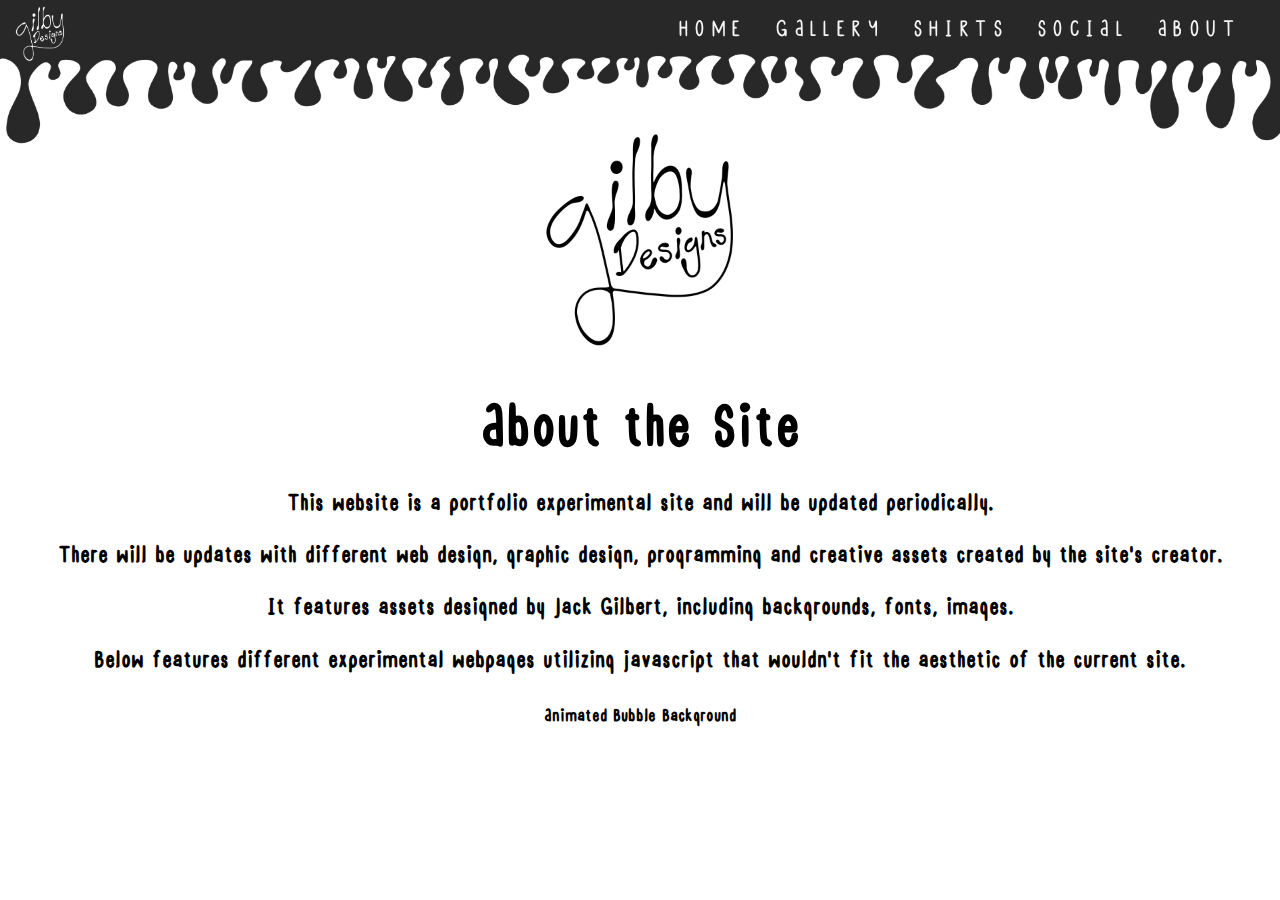
==== gilbydesigns/about.html @ 72188fb1 "Files" ====
<!doctype html>
<html>
<head>
<meta charset="UTF-8">
<link rel="stylesheet" href="gilby_style.css">
<title>About</title>
</head>
<header>
		<!-- Put a logo?-->
		<a class="logo">
			<img class="logo" src="images/gilbylogo.png">
		</a>
		
		<!-- Navigation-->
		<nav class="site-nav">
			<ul>
				<li><a href="index.html">Home</a></li>
				<li><a href="gallery.html">Gallery</a></li>
				<li><a href="shirts.html">Shirts</a></li>
				<li><a href="social.html">Social</a></li>
				<li><a href="about.html">About</a></li>
			</ul>
		</nav>
		
	</header>
<body>
	<br>
	<br>
	
	<div align="center">
		<img src="images/gilbylogo2.png" alt="logo" width="250" height="250">
	</div>
	<div class="gil">
		<h1 align="center">About the Site</h1>
	</div>
	<div>
		<h2 align="center">This website is a portfolio experimental site and will be updated periodically.</h2>
		<h2 align="center">There will be updates with different web design, graphic design, programming and creative assets created by the site's creator.</h2>
		<h2 align="center">It features assets designed by Jack Gilbert, including backgrounds, fonts, images. </h2>
		<h2 align="center">Below features different experimental webpages utilizing javascript that wouldn't fit the aesthetic of the current site.</h2>
		<h4 align="center">Animated Bubble Background</h4>
	</div>
</body>
</html>
---- gilbydesigns/gilby_style.css ----
@charset "UTF-8";
/* CSS Document */
@font-face{
	src:url("fonts/Gilby-Regular.ttf");
	font-family: gilbyfont;
}

header{
	width: 100%;
	top: 0;
	height: 8em;
	padding: .5em;
	position: fixed;
	z-index: 1;
	background-image: url("images/header_background.PNG");
	background-size: 100% 100%;
	background-clip: border-box;
	background-repeat: no-repeat;
}
.logo{
	position: relative;
	display: block;
	float: left;
	width: 6em;
	bottom: .2em;
}
.logo img{
	width: 4em;
}
.site-nav{
	position: relative;
	float:right;
	z-index: 400;
	top: 0;
	left: 0;
	display: block !important;
	width: 75%;
	padding: .65em 3em 0 0;
	opacity: .95;
	background: none;
}
.site-nav ul{
	list-style-type: none;
	margin: 0;
	text-align: right;
}
.site-nav ul li{
	display: inline-block;
	margin-bottom: 0;
	margin-left: 1.5em;
}
.site-nav ul li a{
	font-family: gilbyfont;
	font-weight: 100;
	font-size: 2em;
	padding-bottom: .5em;
	text-decoration: none;
	letter-spacing: .17em;
	text-transform: uppercase;
	color: #fff;
}
body{
	background-image: url("images/home.PNG");
	background-size: cover;
	background-repeat: no-repeat;
	margin: 0;
	padding-top: 5em;/* Change color */
	font-family: sans-serif;
	align-content: center;
}

.home_table{
	width: 10em; /* Change to em */
	align-content: center;
	margin-left: auto;
	margin-right: auto;
	display: flex;
	justify-content: center;
	flex-direction: row;
	flex-wrap: wrap;
}

.container{
	width: 10em; /* Change to em */
	
	margin-right: auto;
	margin-left: auto;
	display: flex;
	flex-direction: row;
	flex-wrap: wrap;
}

.container .box{
	position:relative;
	width: 15em;
	height: 15em;
	margin: 1em;
	box-sizing: border-box;
	display: inline-block;
}

.container .box .imgBox{
	position: relative;
	overflow: hidden;
}

.container .box .imgBox img{
	max-width: 100%;
	transition: transform 2s;
}

.container .box:hover .imgBox img{
	transform: scale(1.2);
}

.container .box .details{
	position: absolute;
	top: 1em;
	left: 1em;
	bottom: 1em;
	right: 1em;
	background: rgba(0,0,0,.8);
	transform: scaleY(0);
	transition: transform .5s;
	border-radius: 1em;
}

.container .box:hover .details{
	transform: scaleY(1);
}

.container .box .details .content{
	position: absolute;
	top: 50%;
	transform: translateY(-50%);
	padding: 15px;
	color: #fff;
	text-align: center;
}

.container .box .details .content h2{
	margin: 0;
	padding: 0;
	font-size: 3em;
	font-family: gilbyfont;
}

.gallery_table{
	width: 10em; /* Change to em */
	align-content: center;
	margin-left: auto;
	margin-right: auto;
	display: flex;
	justify-content: center;
	flex-direction: row;
	flex-wrap: wrap;
}
div h1{
	font-family:gilbyfont;
	font-size: 5em;
	line-height: .2em;
}
div h2{
	font-family: gilbyfont;
	font-size: 2em;
	line-height: .8em;
}
div h4{
	font-family: gilbyfont;
	font-size: 1.5em;
}
.gallery_img{
	padding: 1em;
	border-radius: 3em;
	
}
.gallery_table{
	padding: 1em;
}
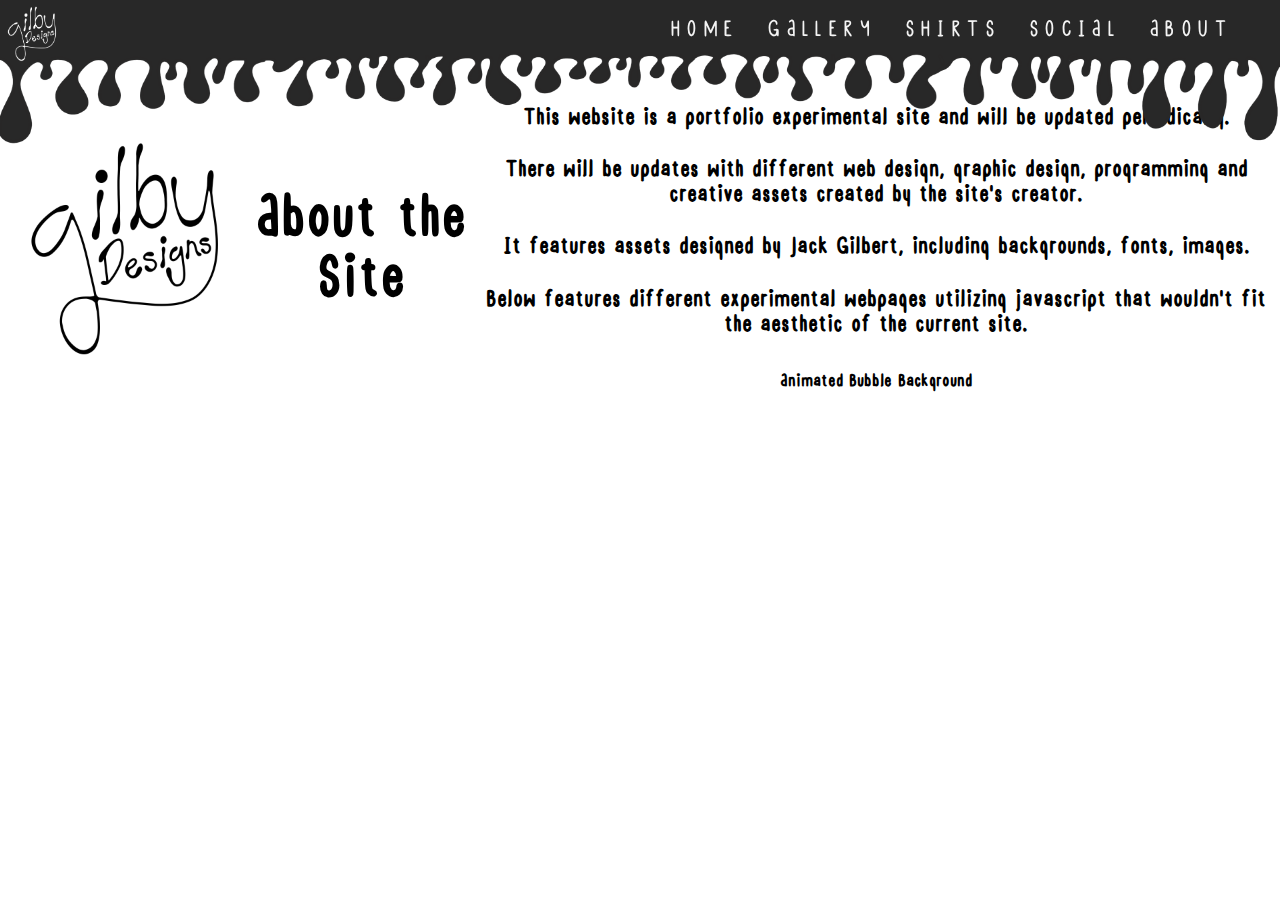
==== commit 62e12ca7: "Update" ====
--- a/gilbydesigns/about.html
+++ b/gilbydesigns/about.html
@@ -26,8 +26,19 @@
 <body>
 	<br>
 	<br>
-	
-	<div align="center">
+	<br>
+	<br>
+	<br>
+	<br>
+	<br>
+	<br>
+	<br>
+	<br>
+	<br>
+	<br>
+	<br>
+	<br>
+	<div align="center" top="100">
 		<img src="images/gilbylogo2.png" alt="logo" width="250" height="250">
 	</div>
 	<div class="gil">
--- a/gilbydesigns/gilby_style.css
+++ b/gilbydesigns/gilby_style.css
@@ -47,7 +47,10 @@
 .site-nav ul li{
 	display: inline-block;
 	margin-bottom: 0;
-	margin-left: 1.5em;
+	margin-left: 1.5em;	transition: transform 1s;
+}
+.site-nav ul li:hover{
+	transform: scale(1.2);
 }
 .site-nav ul li a{
 	font-family: gilbyfont;
@@ -67,6 +70,9 @@
 	padding-top: 5em;/* Change color */
 	font-family: sans-serif;
 	align-content: center;
+	display: flex;
+	align-items: center;
+	justify-content: center;
 }
 
 .home_table{
@@ -158,7 +164,8 @@
 div h1{
 	font-family:gilbyfont;
 	font-size: 5em;
-	line-height: .2em;
+	line-height: .75em;
+	
 }
 div h2{
 	font-family: gilbyfont;
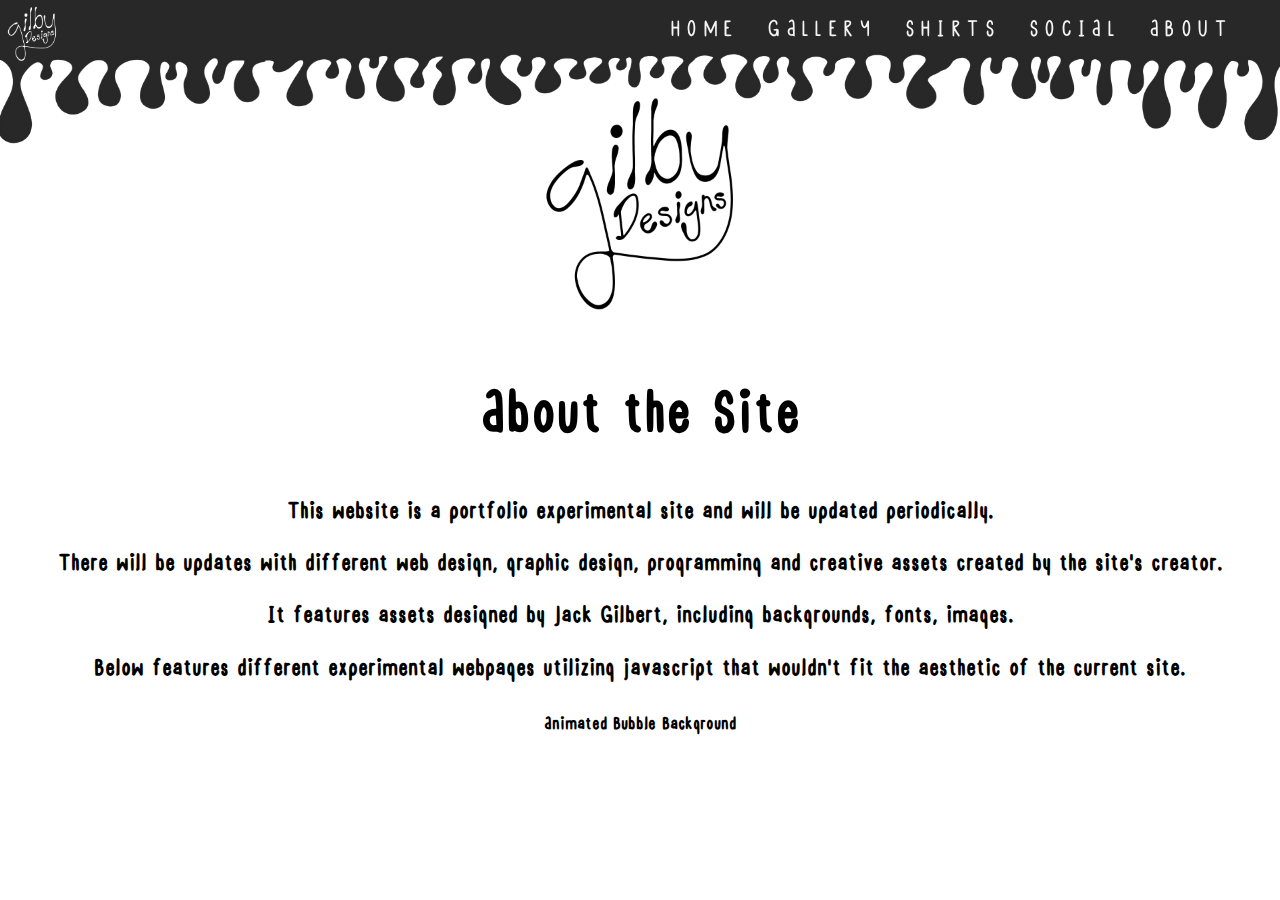
==== commit 7a75c26b: "Update" ====
--- a/gilbydesigns/about.html
+++ b/gilbydesigns/about.html
@@ -24,21 +24,8 @@
 		
 	</header>
 <body>
-	<br>
-	<br>
-	<br>
-	<br>
-	<br>
-	<br>
-	<br>
-	<br>
-	<br>
-	<br>
-	<br>
-	<br>
-	<br>
-	<br>
-	<div align="center" top="100">
+	<div>
+	<div align="center">
 		<img src="images/gilbylogo2.png" alt="logo" width="250" height="250">
 	</div>
 	<div class="gil">
@@ -51,5 +38,6 @@
 		<h2 align="center">Below features different experimental webpages utilizing javascript that wouldn't fit the aesthetic of the current site.</h2>
 		<h4 align="center">Animated Bubble Background</h4>
 	</div>
+	</div>
 </body>
 </html>
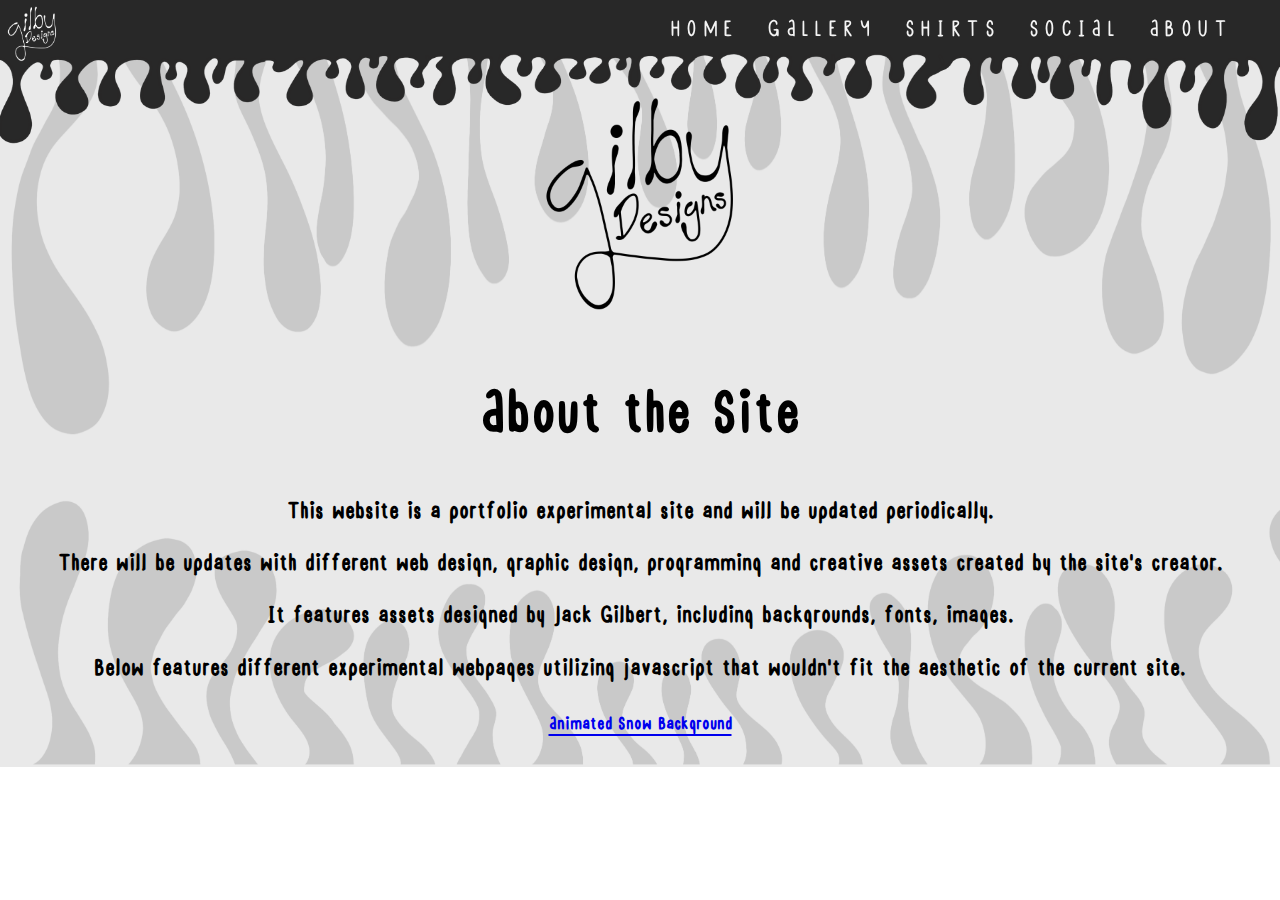
==== commit 1cc9bc5d: "Java update" ====
--- a/gilbydesigns/about.html
+++ b/gilbydesigns/about.html
@@ -36,7 +36,7 @@
 		<h2 align="center">There will be updates with different web design, graphic design, programming and creative assets created by the site's creator.</h2>
 		<h2 align="center">It features assets designed by Jack Gilbert, including backgrounds, fonts, images. </h2>
 		<h2 align="center">Below features different experimental webpages utilizing javascript that wouldn't fit the aesthetic of the current site.</h2>
-		<h4 align="center">Animated Bubble Background</h4>
+		<h4 align="center" ><a href="snow.html">Animated Snow Background</a></h4>
 	</div>
 	</div>
 </body>
--- a/gilbydesigns/gilby_style.css
+++ b/gilbydesigns/gilby_style.css
@@ -12,7 +12,7 @@
 	padding: .5em;
 	position: fixed;
 	z-index: 1;
-	background-image: url("images/header_background.PNG");
+	background-image: url("images/header_background.png");
 	background-size: 100% 100%;
 	background-clip: border-box;
 	background-repeat: no-repeat;
@@ -63,7 +63,7 @@
 	color: #fff;
 }
 body{
-	background-image: url("images/home.PNG");
+	background-image: url("images/home.png");
 	background-size: cover;
 	background-repeat: no-repeat;
 	margin: 0;
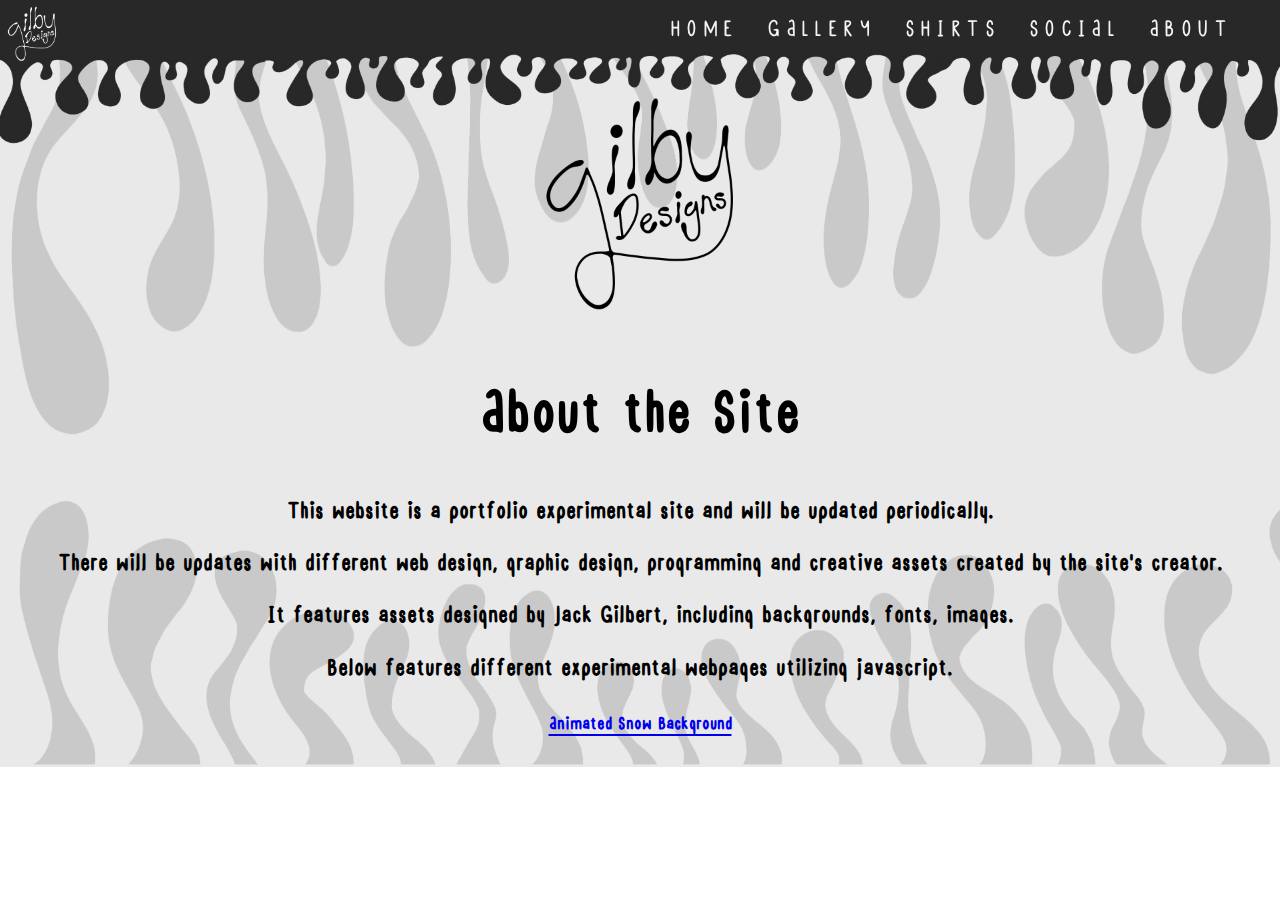
==== commit 99dff896: "about edit" ====
--- a/gilbydesigns/about.html
+++ b/gilbydesigns/about.html
@@ -35,7 +35,7 @@
 		<h2 align="center">This website is a portfolio experimental site and will be updated periodically.</h2>
 		<h2 align="center">There will be updates with different web design, graphic design, programming and creative assets created by the site's creator.</h2>
 		<h2 align="center">It features assets designed by Jack Gilbert, including backgrounds, fonts, images. </h2>
-		<h2 align="center">Below features different experimental webpages utilizing javascript that wouldn't fit the aesthetic of the current site.</h2>
+		<h2 align="center">Below features different experimental webpages utilizing javascript.</h2>
 		<h4 align="center" ><a href="snow.html">Animated Snow Background</a></h4>
 	</div>
 	</div>
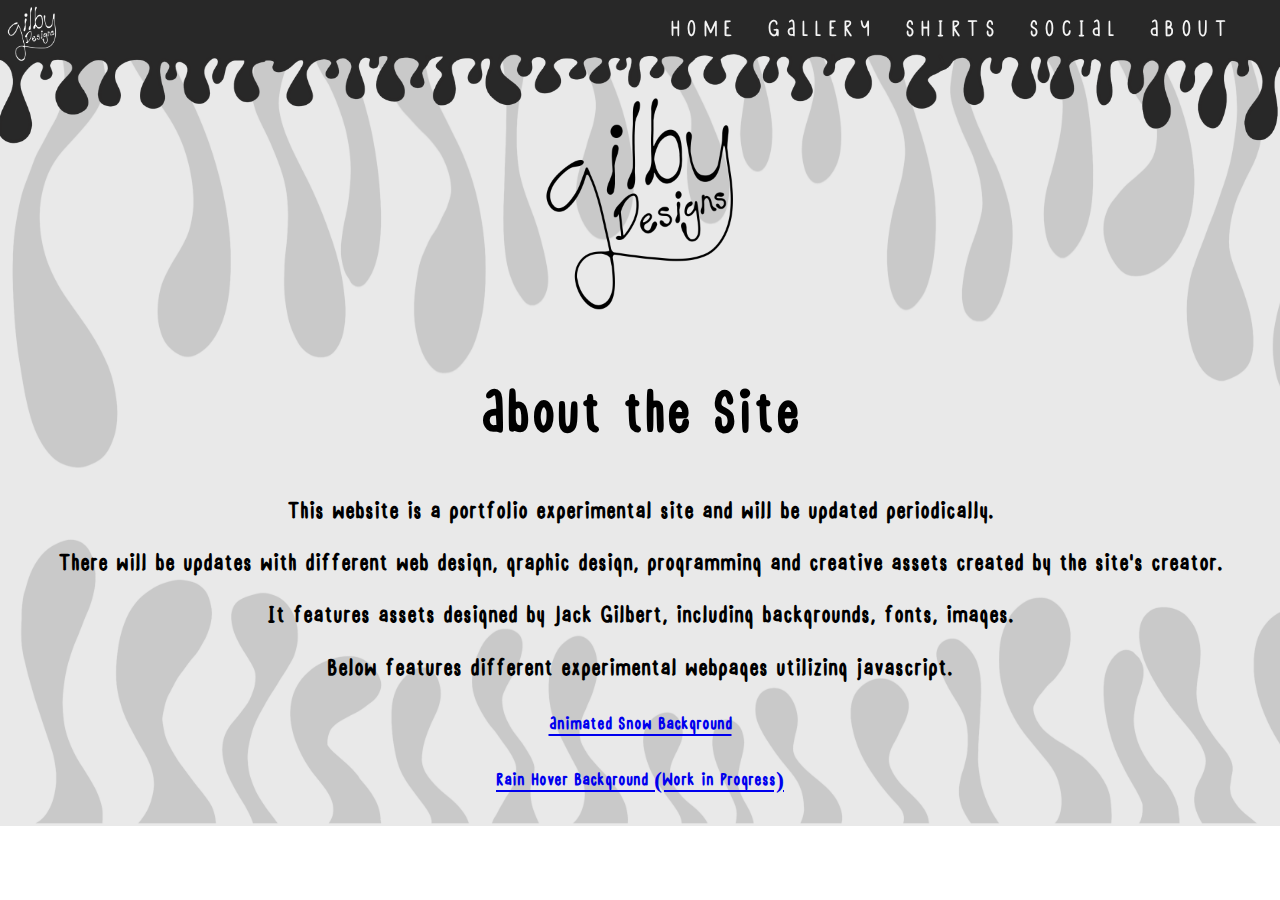
==== commit ae43310e: "Shirt and Press" ====
--- a/gilbydesigns/about.html
+++ b/gilbydesigns/about.html
@@ -37,6 +37,7 @@
 		<h2 align="center">It features assets designed by Jack Gilbert, including backgrounds, fonts, images. </h2>
 		<h2 align="center">Below features different experimental webpages utilizing javascript.</h2>
 		<h4 align="center" ><a href="snow.html">Animated Snow Background</a></h4>
+		<h4 align="center" ><a href="press.html">Rain Hover Background (Work in Progress)</a></h4>
 	</div>
 	</div>
 </body>
